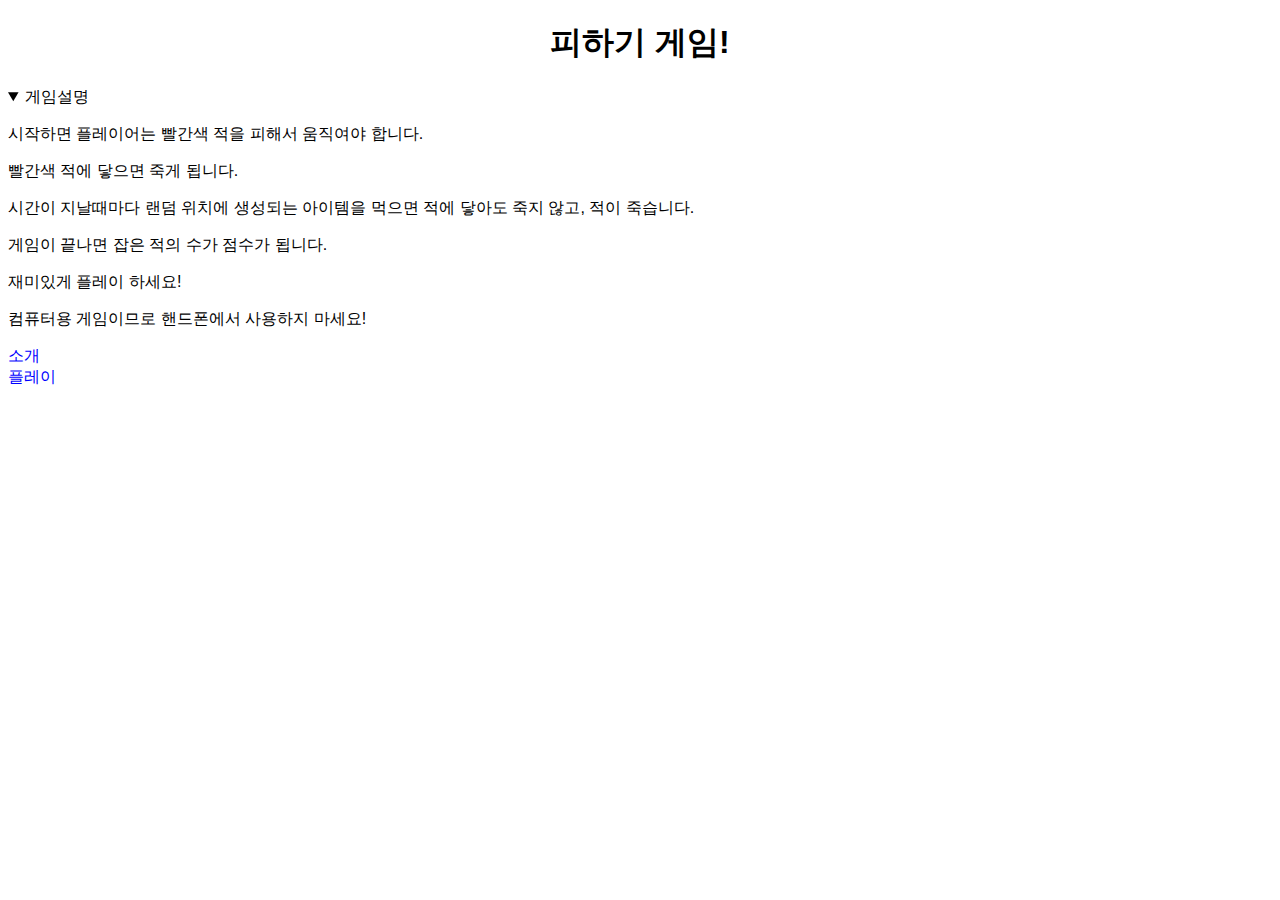
==== index.html @ e7933b4d "commit" ====
<!DOCTYPE html>
<html lang="en">
<head>
    <meta charset="UTF-8">
    <meta name="viewport" content="width=device-width, initial-scale=1.0">
    <title>Game</title>
    <link rel="stylesheet" href="style.css">
</head>
<body>
    <h1 id="title">피하기 게임!</h1>
    <audio src="music/intro.mp3" autoplay loop></audio>
    <details open>
        <summary>게임설명</summary>
        <div>
            <p>시작하면 플레이어는 빨간색 적을 피해서 움직여야 합니다.</p>
            <p>빨간색 적에 닿으면 죽게 됩니다.</p>
            <p>시간이 지날때마다 랜덤 위치에 생성되는 아이템을 먹으면 적에 닿아도 죽지 않고, 적이 죽습니다.</p>
            <p>게임이 끝나면 잡은 적의 수가 점수가 됩니다.</p>
            <p>재미있게 플레이 하세요!</p>
            <p>컴퓨터용 게임이므로 핸드폰에서 사용하지 마세요!</p>
        </div>
    </details>
    <a href="/about.html">소개</a>
    <a href="/game.html">플레이</a>
    <script>
        if(localStorage.getItem("bestscore")===null) {
            localStorage.setItem("bestscore",0);
        }
        
    </script>

</body>
</html>
---- style.css ----
#title {
    text-align: center;
}
a {
    color : blue;
    text-decoration: none;
    display: block;
} 
.score {
    margin-left: 30px;
    text-decoration: bold;
}
* {
    font-family: 'Franklin Gothic Medium', 'Arial Narrow', Arial, sans-serif;
}
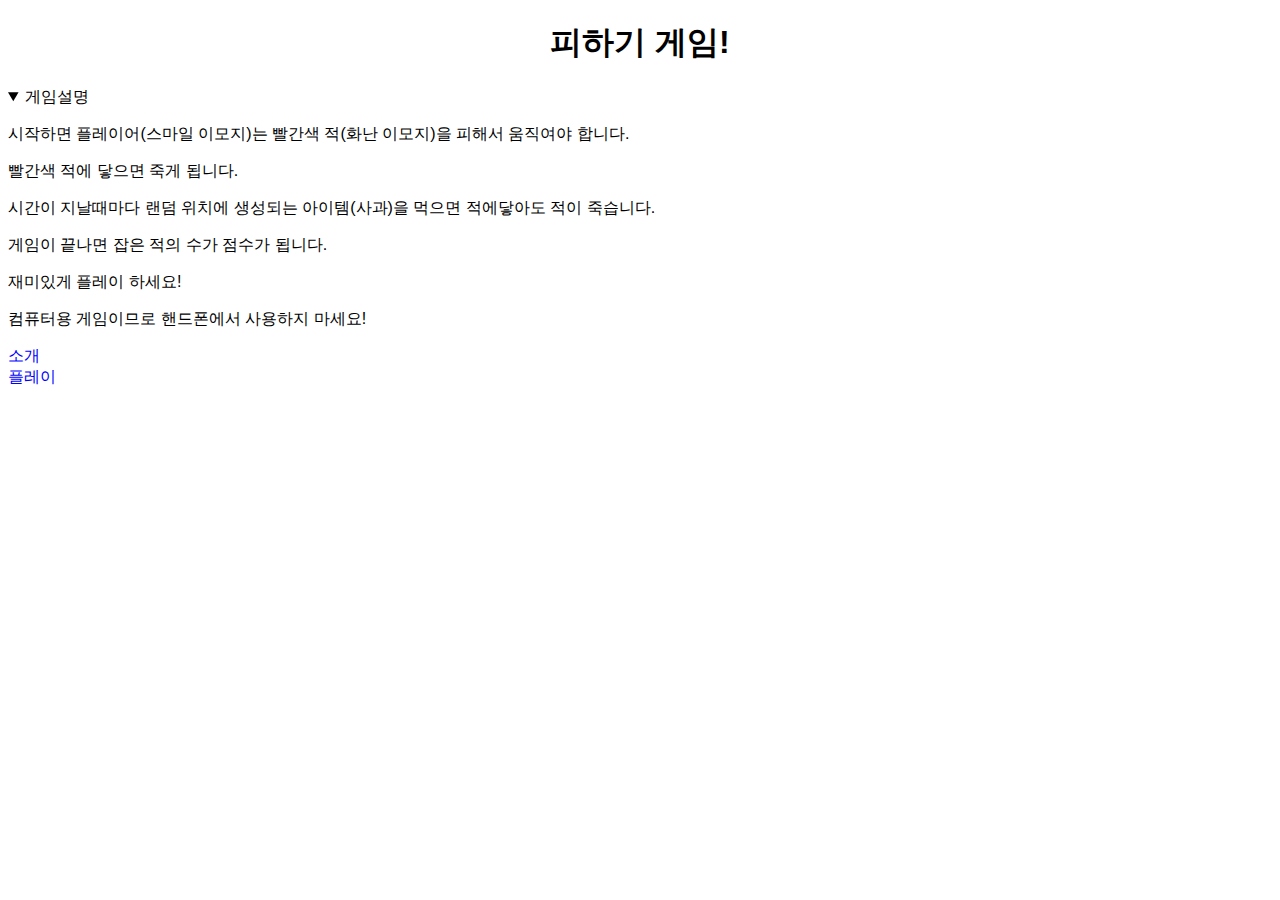
==== commit b5e059a4: "commit" ====
--- a/index.html
+++ b/index.html
@@ -8,13 +8,13 @@
 </head>
 <body>
     <h1 id="title">피하기 게임!</h1>
-    <audio src="music/intro.mp3" autoplay loop></audio>
+    <audio src="music/intro.mp3" autoplay loop id="audio"></audio>
     <details open>
         <summary>게임설명</summary>
         <div>
-            <p>시작하면 플레이어는 빨간색 적을 피해서 움직여야 합니다.</p>
+            <p>시작하면 플레이어(스마일 이모지)는 빨간색 적(화난 이모지)을 피해서 움직여야 합니다.</p>
             <p>빨간색 적에 닿으면 죽게 됩니다.</p>
-            <p>시간이 지날때마다 랜덤 위치에 생성되는 아이템을 먹으면 적에 닿아도 죽지 않고, 적이 죽습니다.</p>
+            <p>시간이 지날때마다 랜덤 위치에 생성되는 아이템(사과)을 먹으면 적에닿아도 적이 죽습니다.</p>
             <p>게임이 끝나면 잡은 적의 수가 점수가 됩니다.</p>
             <p>재미있게 플레이 하세요!</p>
             <p>컴퓨터용 게임이므로 핸드폰에서 사용하지 마세요!</p>
@@ -23,6 +23,7 @@
     <a href="/about.html">소개</a>
     <a href="/game.html">플레이</a>
     <script>
+        
         if(localStorage.getItem("bestscore")===null) {
             localStorage.setItem("bestscore",0);
         }
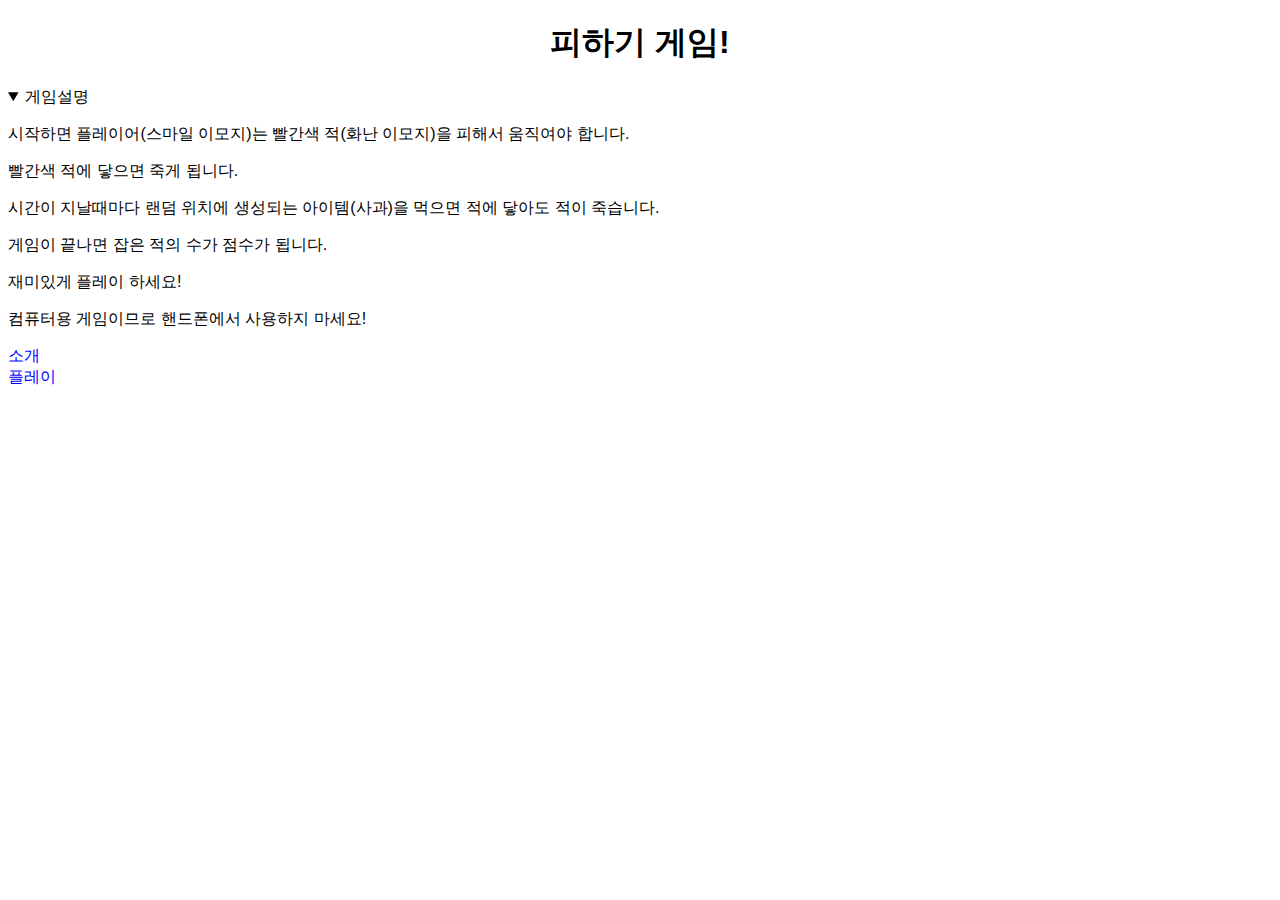
==== commit 16378863: "commit" ====
--- a/index.html
+++ b/index.html
@@ -14,7 +14,7 @@
         <div>
             <p>시작하면 플레이어(스마일 이모지)는 빨간색 적(화난 이모지)을 피해서 움직여야 합니다.</p>
             <p>빨간색 적에 닿으면 죽게 됩니다.</p>
-            <p>시간이 지날때마다 랜덤 위치에 생성되는 아이템(사과)을 먹으면 적에닿아도 적이 죽습니다.</p>
+            <p>시간이 지날때마다 랜덤 위치에 생성되는 아이템(사과)을 먹으면 적에 닿아도 적이 죽습니다.</p>
             <p>게임이 끝나면 잡은 적의 수가 점수가 됩니다.</p>
             <p>재미있게 플레이 하세요!</p>
             <p>컴퓨터용 게임이므로 핸드폰에서 사용하지 마세요!</p>
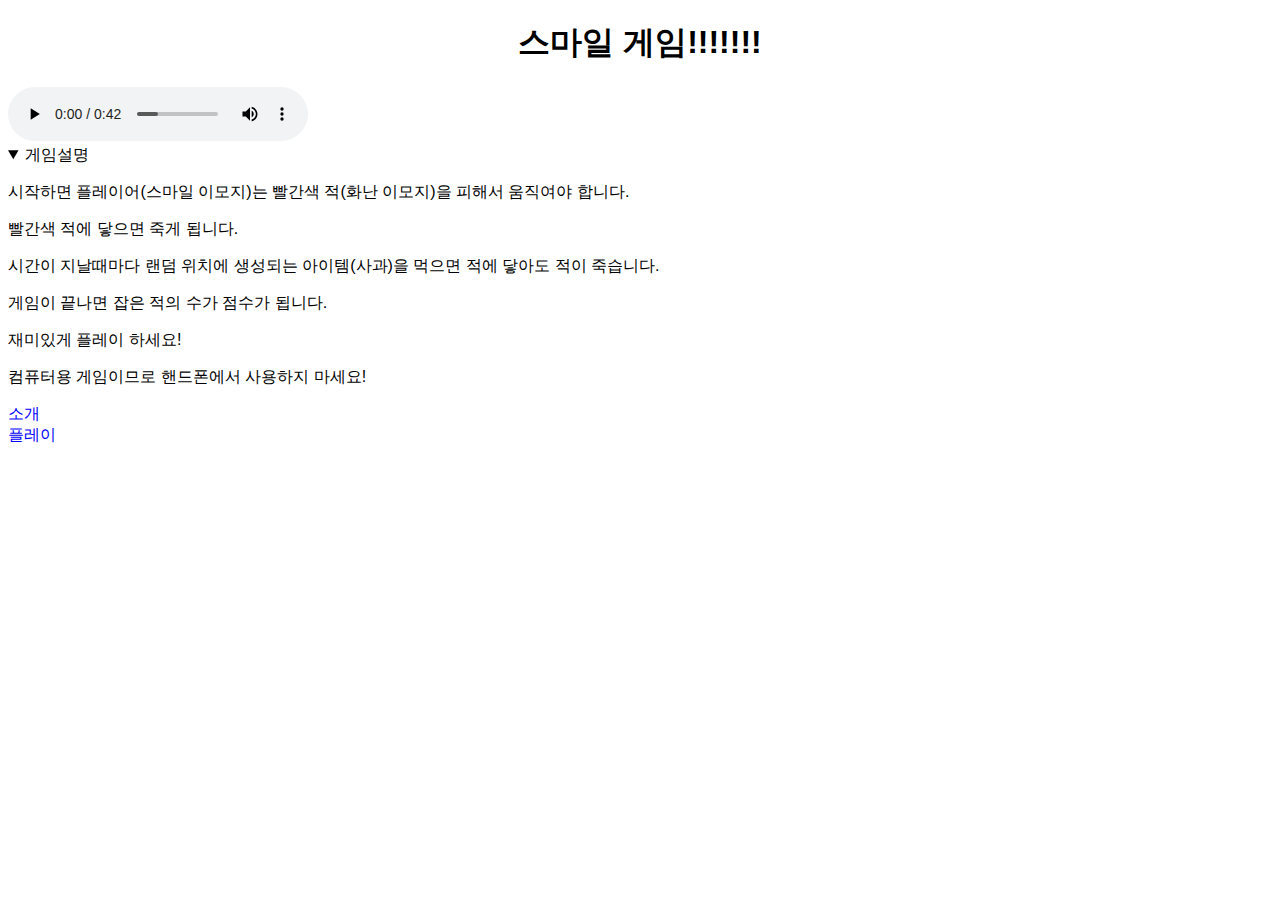
==== commit eb0bd6c5: "commit" ====
--- a/index.html
+++ b/index.html
@@ -7,8 +7,8 @@
     <link rel="stylesheet" href="style.css">
 </head>
 <body>
-    <h1 id="title">피하기 게임!</h1>
-    <audio src="music/intro.mp3" autoplay loop id="audio"></audio>
+    <h1 id="title">스마일 게임!!!!!!!</h1>
+    <audio src="music/intro.mp3" autoplay loop id="audio" controls onloadstart="this.volume=0.2"></audio>
     <details open>
         <summary>게임설명</summary>
         <div>
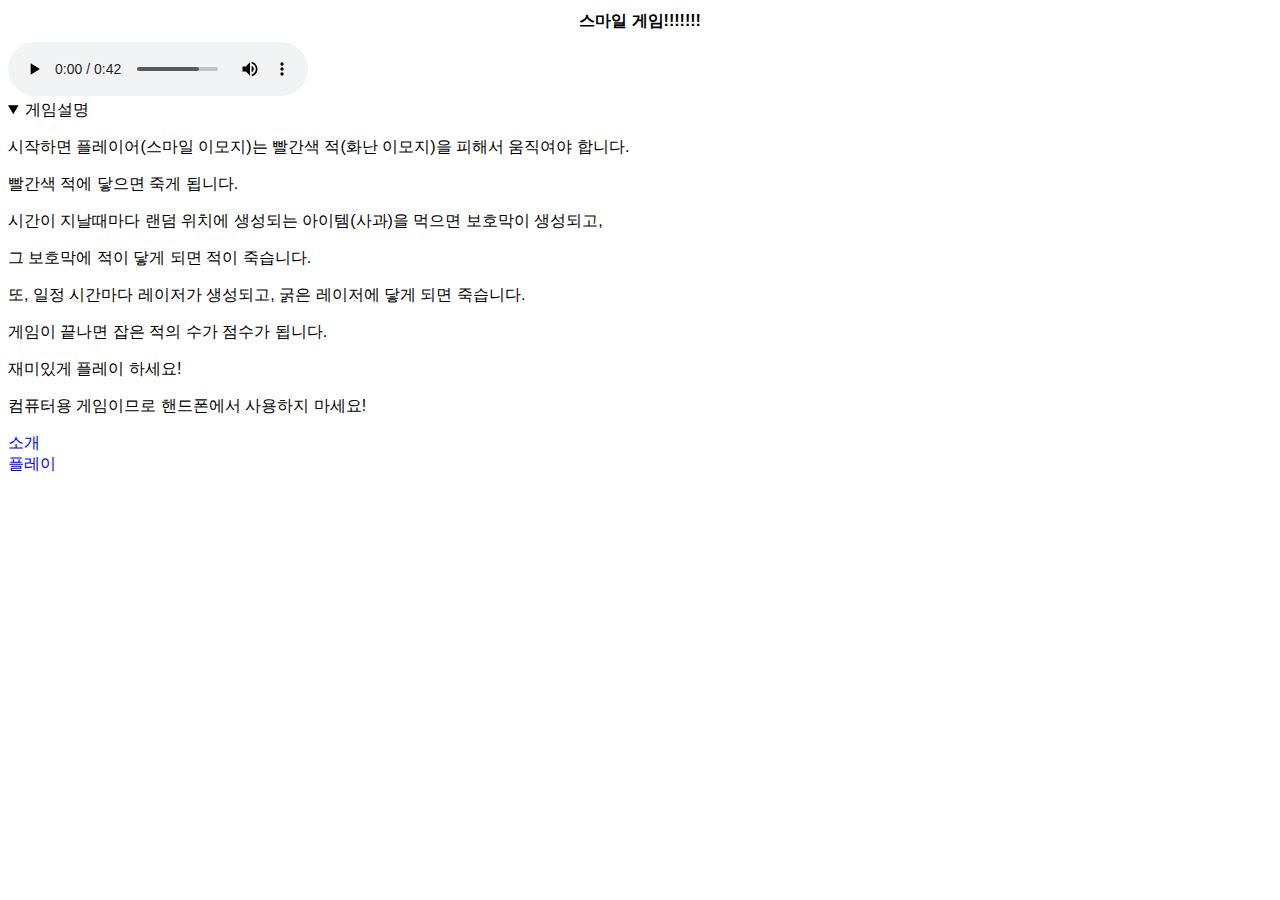
==== commit 9e2ef7f5: "commit" ====
--- a/index.html
+++ b/index.html
@@ -14,7 +14,9 @@
         <div>
             <p>시작하면 플레이어(스마일 이모지)는 빨간색 적(화난 이모지)을 피해서 움직여야 합니다.</p>
             <p>빨간색 적에 닿으면 죽게 됩니다.</p>
-            <p>시간이 지날때마다 랜덤 위치에 생성되는 아이템(사과)을 먹으면 적에 닿아도 적이 죽습니다.</p>
+            <p>시간이 지날때마다 랜덤 위치에 생성되는 아이템(사과)을 먹으면 보호막이 생성되고,</p>
+            <p> 그 보호막에 적이 닿게 되면 적이 죽습니다.</p>
+            <p>또, 일정 시간마다 레이저가 생성되고, 굵은 레이저에 닿게 되면 죽습니다.</p>
             <p>게임이 끝나면 잡은 적의 수가 점수가 됩니다.</p>
             <p>재미있게 플레이 하세요!</p>
             <p>컴퓨터용 게임이므로 핸드폰에서 사용하지 마세요!</p>
--- a/style.css
+++ b/style.css
@@ -11,5 +11,6 @@
     text-decoration: bold;
 }
 * {
-    font-family: 'Franklin Gothic Medium', 'Arial Narrow', Arial, sans-serif;
+    font-family: 'Franklin Gothic Medium', 'Arial Narrow', Arial, sans-serif,system-ui, -apple-system, BlinkMacSystemFont, 'Segoe UI', Roboto, Oxygen, Ubuntu, Cantarell, 'Open Sans', 'Helvetica Neue', sans-serif;
+    font-size: medium;
 }
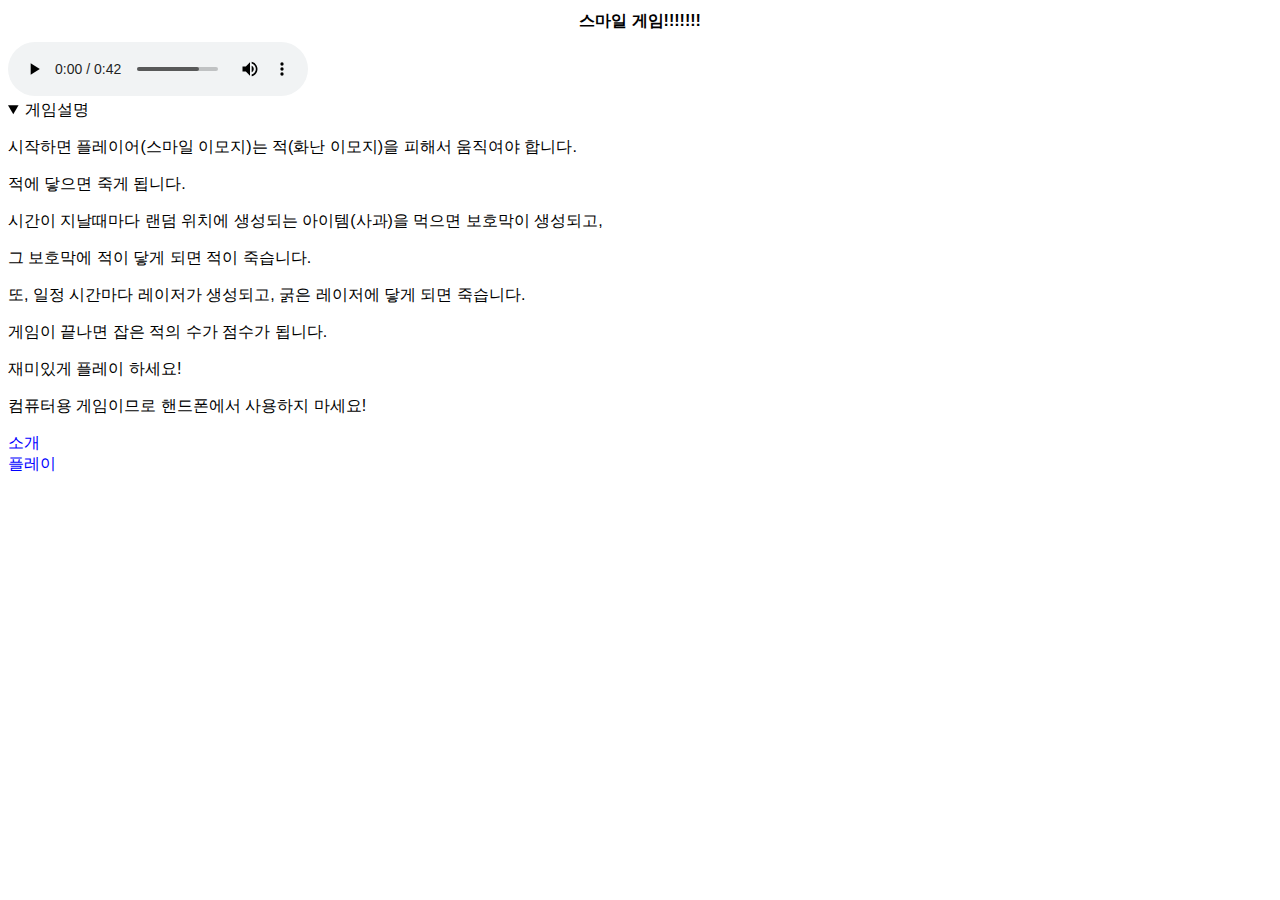
==== commit 2febbe38: "commit" ====
--- a/index.html
+++ b/index.html
@@ -12,8 +12,8 @@
     <details open>
         <summary>게임설명</summary>
         <div>
-            <p>시작하면 플레이어(스마일 이모지)는 빨간색 적(화난 이모지)을 피해서 움직여야 합니다.</p>
-            <p>빨간색 적에 닿으면 죽게 됩니다.</p>
+            <p>시작하면 플레이어(스마일 이모지)는 적(화난 이모지)을 피해서 움직여야 합니다.</p>
+            <p>적에 닿으면 죽게 됩니다.</p>
             <p>시간이 지날때마다 랜덤 위치에 생성되는 아이템(사과)을 먹으면 보호막이 생성되고,</p>
             <p> 그 보호막에 적이 닿게 되면 적이 죽습니다.</p>
             <p>또, 일정 시간마다 레이저가 생성되고, 굵은 레이저에 닿게 되면 죽습니다.</p>
